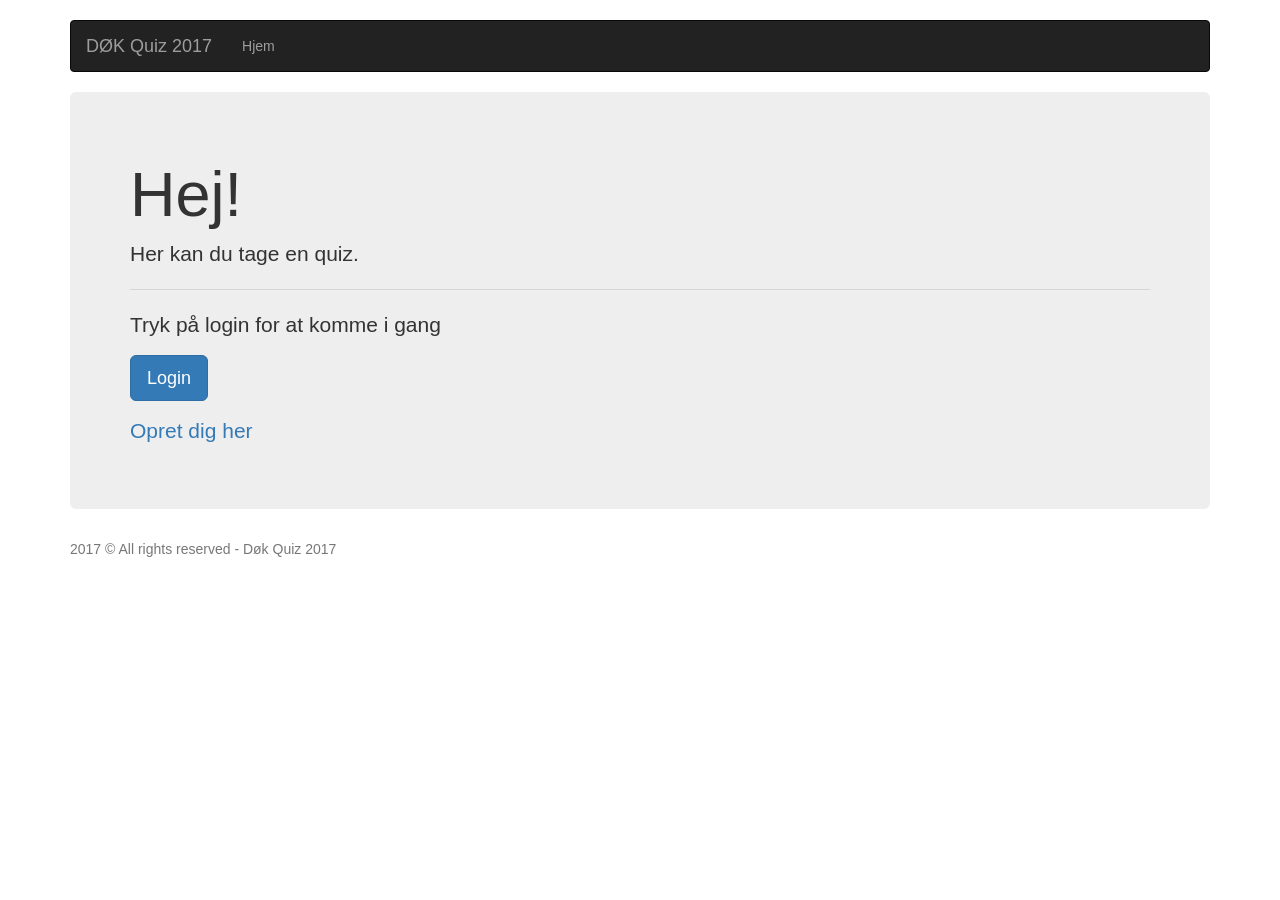
==== createQuiz.html @ 52e5a8a5 "first commit" ====
<!DOCTYPE html>
<html lang="en">
<head>
    <link rel="stylesheet" href="lib/css/bootstrap.css">
    <link rel="stylesheet" href="css/main.css">


    <meta charset="UTF-8">
    <title>createQuiz</title>

</head>
<body>
<div class="container">

    <div class="row" id="nav-container"></div>

    <h3 class="bg-info text-center">Choose a course</h3>

    <div class="btn-group-vertical btn-block" role="group" id="courses-buttons">

    </div>

    <div id="createQuizForm">
    <input type="text" name="quizname" placeholder="Skriv et QuizNavn" id="quizTitel">
    <dl id="questionTitles">

    </dl>


    <input type="button" value="Add a question" id="addQuestion">

    </div>
</div>
<script src="lib/js/jquery-3.2.1.js"></script>
<script src="lib/js/bootstrap.js"></script>
<script src="js/sdk.js"></script>
<script src="js/createQuiz.js"></script>
<script>SDK.checkLogin();</script>

</body>
</html>
---- css/main.css ----
nav {
    margin-bottom: 25px;
    margin-top: 20px;
}

dd {
    margin-bottom: 10px;
}

.book-container .panel-body {
    min-height: 242px;
}
.book-container img {
    height: 120px;
}
.book-container .price-label {
    font-size: 1.4em;
    font-weight: bold;
}

.book-container .price-label p {
    margin: 4px 0 0 0;
}
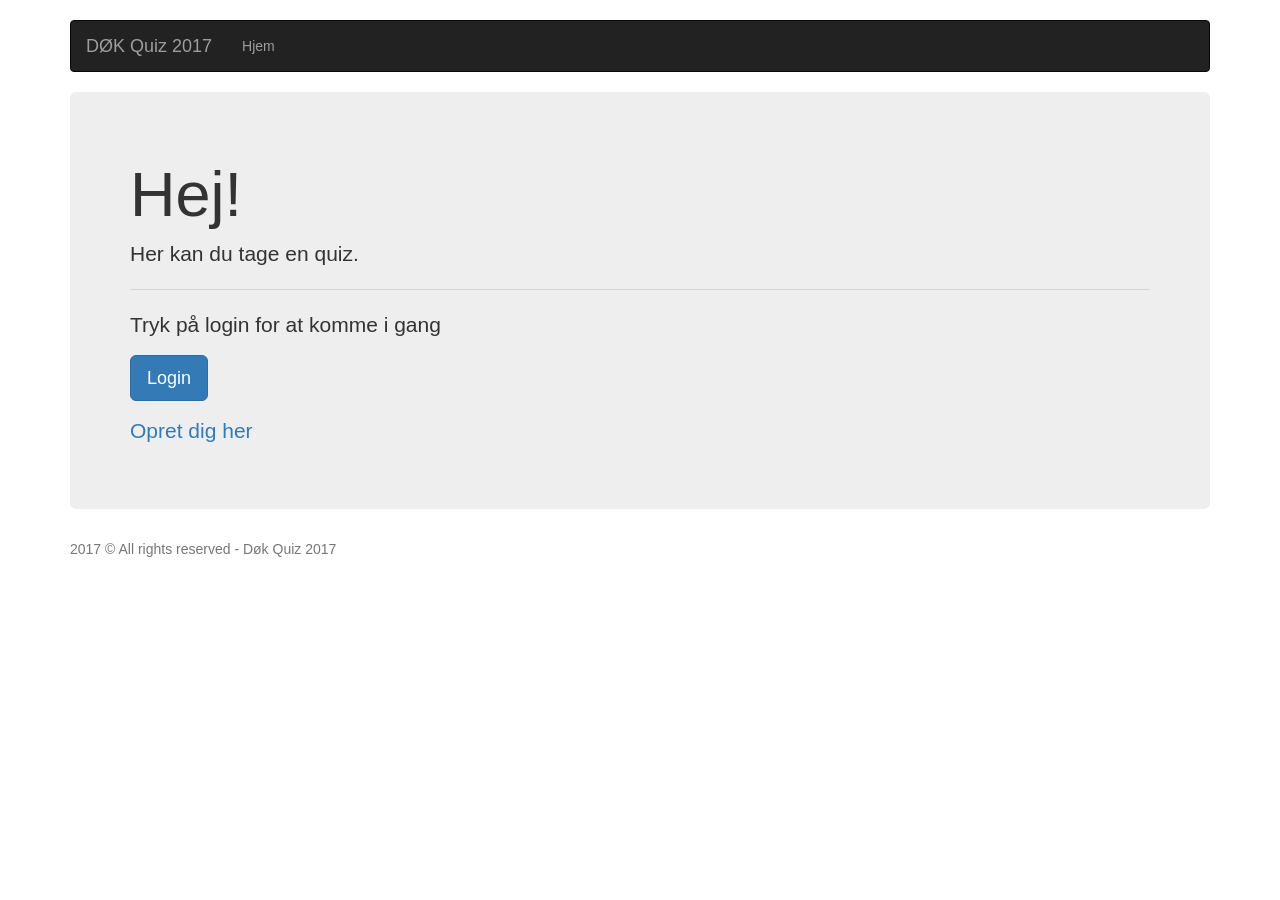
==== commit 31b92ed3: "Final commit" ====
--- a/createQuiz.html
+++ b/createQuiz.html
@@ -14,22 +14,28 @@
 
     <div class="row" id="nav-container"></div>
 
-    <h3 class="bg-info text-center">Choose a course</h3>
+    <h3 class="bg-info text-center" id="QuizHead">Choose a Quiz Titel</h3>
 
-    <div class="btn-group-vertical btn-block" role="group" id="courses-buttons">
+
+    <div id="createQuizForm">
+    <input type="text" name="quizname" placeholder="Skriv et QuizNavn" id="quizTitel">
+        <input type="button" value="Add a Quiz titel" id="addQuizButton">
+    </div>
+
+    <div id="questionTitle">
+
+        <input type="text" placeholder="Question Title" id="NewQuestionText">
+        <input type="button" value="Add a question" id="NewQuestionButton">
 
     </div>
 
-    <div id="createQuizForm">
-    <input type="text" name="quizname" placeholder="Skriv et QuizNavn" id="quizTitel">
-    <dl id="questionTitles">
+    <div>
+        <input type="text" placeholder="Choice Title" id="NewChoice">
+        <input type="radio" id="radioTrue" name="answer" value="1">True
+        <input type="radio" id="radioFalse" name="answer" value="0">False
+        <input type="button" value="Submit Choice" id="NewChoiceButton">
+    </div>
 
-    </dl>
-
-
-    <input type="button" value="Add a question" id="addQuestion">
-
-    </div>
 </div>
 <script src="lib/js/jquery-3.2.1.js"></script>
 <script src="lib/js/bootstrap.js"></script>
